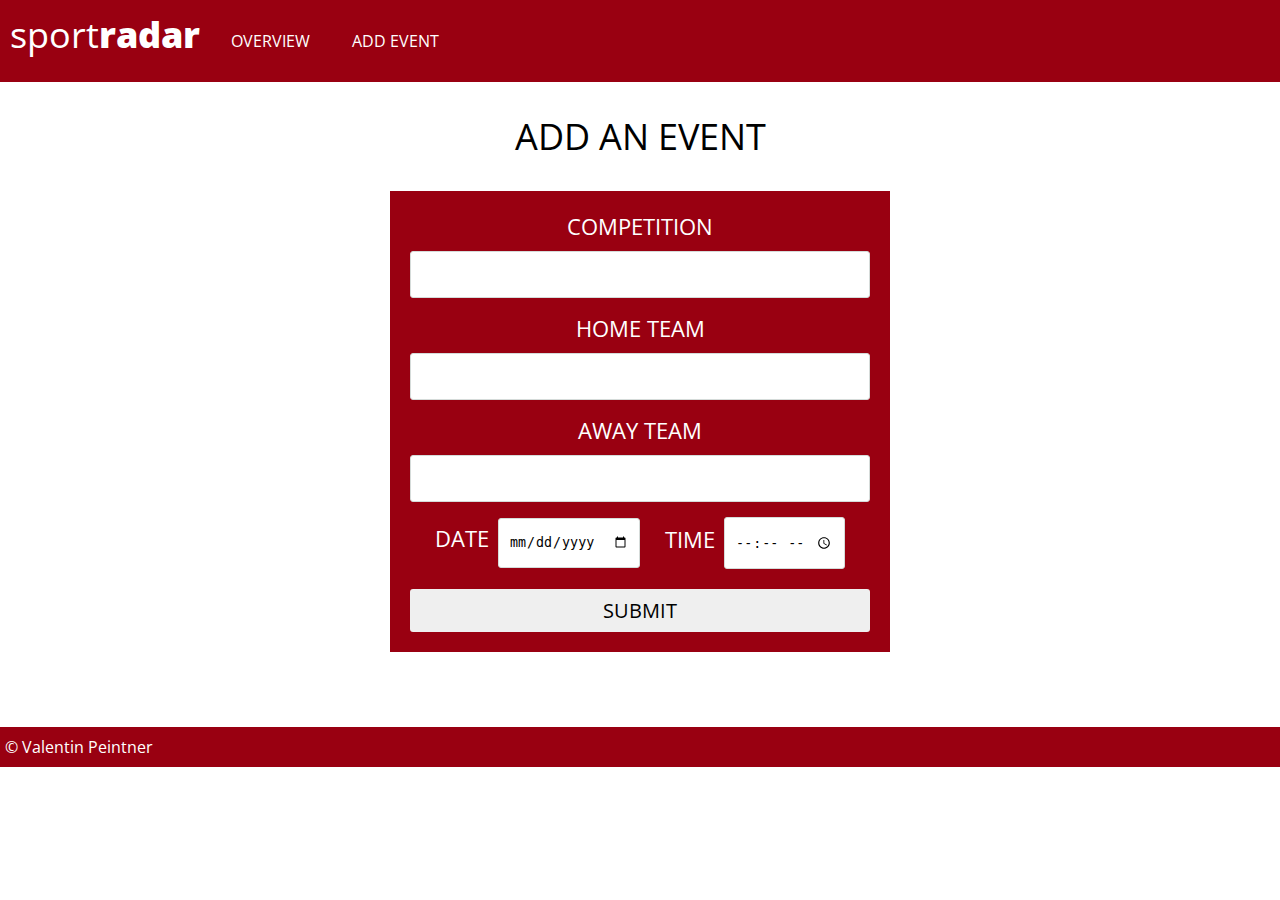
==== html/addEvent.html @ 8bf6457c "finish" ====
<!DOCTYPE html>
<html lang="en">
<head>
    <meta charset="UTF-8">
    <meta http-equiv="X-UA-Compatible" content="IE=edge">
    <meta name="viewport" content="width=device-width, initial-scale=1.0">
    <link rel="stylesheet" href="../css/main.css">
    <link rel="preconnect" href="https://fonts.googleapis.com">
    <link href="https://fonts.googleapis.com/css2?family=Inter&family=Lora&family=Montserrat+Alternates&family=Montserrat:wght@100;200;300;400;500;600;700&family=Open+Sans:wght@300&family=Playfair+Display&family=Roboto&display=swap" rel="stylesheet"> 
    <script src="../js/navigation.js" defer></script>
    <script src="../js/addEvent.js" defer></script>
    <title>Sportradar - Add Event</title>
</head>
<body>
    <div class="navbar-container">
        <nav class="navbar">
            <div class="brand-title">
                sp<span class="red">o</span>rt<span class="bold">radar</span>
            </div>

            <a href="#" class="toggle-button">
                <span class="bar"></span>
                <span class="bar"></span>
                <span class="bar"></span>
            </a>

            <div class="navbar-links">
                <ul>
                    <li>
                        <a href="index.html">Overview</a>
                    </li>
                    <li>
                        <a href="addEvent.html">Add Event</a>
                    </li>
                </ul>
            </div>
        </nav>
    </div>

    <h1 class="header">Add an Event</h1>
    
    <div class="wrapper">
        <div class="form">
            <form action="#" method="post" id="formId">
                <div class="input-field">
                    <label for="competition">Competition</label>
                    <input type="text" name="competition" id="comp">
                </div>

                <div class="input-field">
                    <label for="homeTeam">Home Team</label>
                    <input type="text" name="homeTeam" id="hTeam">
                </div>

                <div class="input-field">
                    <label for="awayTeam">Away Team</label>
                    <input type="text" name="awayTeam" id="aTeam">
                </div>

                <div class="dateTime-container">
                    <div class="select">
                        <label for="date">Date</label>
                        <input type="date" name="match-day" id="match-date" >
                    </div>

                    <div class="select">
                        <label for="time">Time</label>
                        <input type="time" name="match-time" id="match-time" min="09:00" max="22:00">
                    </div>
                </div>

                <div class="input-field">
                    <input type="submit" name="submit" value="Submit" id="submitBtn" class="btn">
                </div>
            </form>
        </div>
    </div>

    <div id="event-container" class="display-none"></div>

    <div class="footer">
        <p>© Valentin Peintner</p>
    </div>

</body>
</html>
---- css/main.css ----
*{
    margin: 0;
    padding: 0;
    box-sizing: border-box;
}

body{
    height: 100%;
}

/* Navbar */
.navbar{ 
    position: relative;
    display: flex;
    flex-direction: column;
    align-items: flex-start;
    font-family: 'Open Sans',sans-serif; 
    background-color: #990011FF;
}

.navbar .brand-title{
    font-size: 26px;
    color: #fff;
    margin: 10px;
}

.navbar .brand-title .bold{
    font-weight: 900;
}

.navbar .navbar-links{
    display: none;
    width: 100%;
}

.navbar .navbar-links.active{   
    display: flex;
}

.navbar .navbar-links ul{
    width: 100%;
    position: absolute;
}

.navbar .navbar-links ul li{
    list-style: none;
}

.navbar .navbar-links ul li a{
    display: block; 
    padding: 10px 16px;
    color: #fff;
    background-color: #990011FF;
    text-decoration: none;
    text-transform: uppercase;
    text-align: center;
}

.navbar .navbar-links ul li a:hover{
    background-color: #FCF6F5FF;
    color: #990011FF;
}

.navbar .toggle-button{
    position: absolute;
    top: 18px;
    right: 20px;
    display: flex;
    flex-direction: column;
    justify-content: space-between;
    width: 25px;
    height: 20px;
}

.navbar .toggle-button .bar{
    height: 3px;
    width: 100%;
    background-color: #fff;
    border-radius: 10px;
}

.header{
    color: #000;
    font-family: 'Open Sans',sans-serif; 
    font-size: 24px; 
    font-weight: normal;  
    text-transform: uppercase; 
    margin: 30px 0;
    text-align: center; 
}


/* Event Container Overview und Add Event Page */
#event-container{
    font-family: 'Open Sans',sans-serif; 
    max-width: 800px;
    margin: 40px auto;
}

#event-container .event{
    display: flex;
    flex-direction: column;
    border-radius: 8px;
    box-shadow: 0 4px 16px -8px rgba(0,0,0,0.4);
    margin: 32px 10px;
}

.event .event-left{
    display: flex;
    align-items: center;
    justify-content: center;
    font-weight: bold;
    text-align: center;
    background-color: #990011FF;
    color: #eee;
    padding: 8px 30px;
    border-radius: 8px 8px 0 0;
}

.event .event-left .date, .year{
    display: inline-block;
    font-size: 22px;
    padding: 2px;
}

.event .event-right{
    display: flex;
    flex-direction: column;
    justify-content: center;
    width: 100%;
    padding: 0 24px;
}

.event .event-right h3.event-title{
    font-size: 18px;
    text-transform: uppercase;
    color: #990011FF;
    margin: 24px 0 20px 0;
}

.event .event-right .event-description{
    display: flex;
    flex-direction: column;
    justify-content: center;
    width: 100%;
    text-transform: uppercase;
}

.versus{
    font-weight: 900;
}

.event .event-right .event-timing{
    display: flex;
    align-items: center;
    justify-content: center;
    font-size: 12px;
    width: 120px;
    border-radius: 16px;
    background: #FCF6F5FF;
    text-transform: uppercase;
    padding: 8px;
    margin: 24px 0;
}

.event .event-right .event-timing img{
    height: 15px;
    padding-right: 8px;
}

.event .event-right .event-btn {
    display: flex;
    justify-content: flex-end;
    align-items: flex-end;
    margin: 5px 0;
}

.event .event-right .event-btn a{
    font-size: 12px;
    color: #000;
    background-color: #FCF6F5FF;
    text-decoration: none;
    text-transform: uppercase;
    border: 1px solid #eee;
    border-radius: 5px;
    padding: 10px;
}


/* Add Event Page */
.wrapper{
    font-family: 'Open Sans',sans-serif; 
    max-width: 500px;
    width: 100%;
    background-color: #990011FF;
    margin: 30px auto 60px;
    padding: 20px;
}

.wrapper .form{
    width: 100%;
}

.wrapper .form .input-field{
    display: flex;
    flex-direction: column;
    align-items: center;
    margin-bottom: 15px;
}

.wrapper .form .input-field label{
    font-size: 18px;
    text-transform: uppercase;
    width: 100%;
    color: #fff;
    text-align: center;
    margin-bottom: 10px;
}

.wrapper .form .input-field input{
    width: 100%;
    border: 1px solid #d5dbd9;
    border-radius: 3px;
    padding: 10px 5px;
    transition: all 0.3s ease;
    text-align: center;
}

.dateTime-container{
    display: flex;
    justify-content: space-evenly;
    align-items:center;
    margin-bottom: 20px;
}

.wrapper .form .select label{
    font-size: 18px;
    text-transform: uppercase;
    width: 100%;
    color: #fff;
    margin-bottom: 10px;
    text-align: center;
}

.wrapper .form .select input{
    width: auto;
    border: 1px solid #d5dbd9;
    border-radius: 3px;
    padding: 10px 5px;
    transition: all 0.3s ease;
}

.wrapper .form .input-field .btn{
    font-family: 'Open Sans',sans-serif; 
    font-size: 16px;
    text-transform: uppercase;
    width: 100%;
    cursor: pointer;
    border: 0;
    border-radius: 3px;
    padding: 8px 10px; 
}

.wrapper .form .input-field:last-child{
    margin-bottom: 0;
}

.display-none{
    display: none;
}


/* detail Page */
#details-container{
    font-family: 'Open Sans',sans-serif; 
    max-width: 800px;
    margin: 30px auto 85px;
}

#details-container .detail{
    display: flex;
    flex-direction: column;
    border-radius: 8px;
    box-shadow: 0 4px 16px -8px rgba(0,0,0,0.4);
    margin: 32px 10px;
}

.detail .detail-up{
    display: flex;
    align-items: center;
    justify-content: center;
    font-weight: bold;
    text-align: center;
    background-color: #990011FF;
    color: #eee;
    padding: 8px 30px;
    border-radius: 8px 8px 0 0;
}

.detail .detail-up .date, .year{
    display: inline-block;
    font-size: 18px;
    padding: 2px;
}

.detail .detail-down{
    display: flex;
    flex-direction: column;
    justify-content: center;
    width: 100%;
    padding: 0 24px;
}

.detail .detail-down h3.detail-title{
    font-size: 18px;
    text-align: center;
    text-transform: uppercase;
    color: #990011FF;
    margin: 24px 0 15px 0;
}

.detail .detail-down .stage{
    font-size: 14px;
    text-align: center;
    text-transform: uppercase;
    color: #990011FF;
    margin-bottom: 50px;
}

.detail .detail-down .detail-description{
    font-weight: 700;
    text-transform: uppercase;
}

.detail .detail-down .detail-description .detail-homeTeam{
    display: flex;
    justify-content: space-between;
    align-items: center;
    margin: 10px 20px;
}

.detail .detail-down .detail-description .detail-homeTeam .teamName{
    font-size: 16px;
}


.detail .detail-down .detail-description .detail-homeTeam .goals{
    font-size: 20px;
}
.detail .detail-down .detail-description .detail-awayTeam{
    display: flex;
    justify-content: space-between;
    align-items: center;
    margin: 10px 20px;
}

.detail .detail-down .detail-description .detail-awayTeam .teamName{
    font-size: 16px;
}


.detail .detail-down .detail-description .detail-awayTeam .goals{
    font-size: 20px;
}

.detail .detail-down .detail-cards{
    display: flex;
    flex-direction: column;
    justify-content: center;
    align-items: center;
    margin-top: 50px;
    font-size: 14px;
}

.detail .detail-down .detail-cards div{
    margin: 5px;
}

/* Page Footer */
.footer{
    position: absolute;
    display: flex;
    justify-content: flex-start;
    align-items: center;
    width: 100%;
    height: 40px;
    font-family: 'Open Sans',sans-serif; 
    background-color: #990011FF;
}

.footer p{
   margin-left: 5px;
   color: #fff;
}


/* Media Queries */
@media (min-width: 320px){

    .header{
        font-size: 28px; 
    }

    .wrapper{
        margin: 30px auto 75px;
    }

    .event .event-right .event-description{
        font-size: 20px;
    }
  
    .event .event-right h3.event-title{
        font-size: 20px;
    }
    

    .detail .detail-up .date, .year{    
        font-size: 22px;  
    }
    
    .detail .detail-down h3.detail-title{
        font-size: 20px;
    }

    .detail .detail-down .stage{
        font-size: 16px;
    }
    
    .detail .detail-down .detail-description .detail-homeTeam .teamName{
        font-size: 18px;
    }
    
    .detail .detail-down .detail-description .detail-homeTeam .goals{
        font-size: 22px;
    }
 
    .detail .detail-down .detail-description .detail-awayTeam .teamName{
        font-size: 18px;
    }
    
    .detail .detail-down .detail-description .detail-awayTeam .goals{
        font-size: 22px;
    }
    
    .detail .detail-down .detail-cards{
        font-size: 16px;
    }
    
    .detail .detail-down .detail-cards div{
        margin: 5px;
    }
}


@media (min-width: 480px){
    .navbar .brand-title{
        font-size: 30px;
    }

    .header{
        font-size: 32px; 
    }

    .navbar .toggle-button{
        top: 20px;
        right: 20px;
        width: 30px;
        height: 21px;
    }

    .event .event-left .date, .year{
        font-size: 28px;
        padding: 0;
    }

    .event .event-right h3.event-title{
        font-size: 26px;
    }
    
    .event .event-right .event-description{
        display: flex;
        flex-direction: row;
        justify-content: flex-start;
        width: 100%;
        font-size: 20px;
    }

    .versus{
        padding: 0 15px;
    }
    
    .event .event-right .event-timing{
        font-size: 14px;
    }
    
    .event .event-right .event-timing img{
        height: 20px;
    }
    
    .event .event-right .event-btn a{
        font-size: 14px;
    }

    .wrapper .form .input-field label{
        font-size: 22px;
    }
    
    .wrapper .form .input-field input{
        padding: 15px 10px;
    }
     
    .wrapper .form .select label{
        font-size: 22px;
        margin-right: 5px;  
    }
    
    .wrapper .form .select input{
        padding: 15px 10px;
    }
    
    .wrapper .form .input-field .btn{
        font-size: 20px;
        width: 100%;
        cursor: pointer;
        border: 0;
        border-radius: 3px;
        padding: 8px 10px;
    }
 
    .detail .detail-up .date, .year{
        font-size: 24px;
    }  
    
    .detail .detail-down h3.detail-title{
        font-size: 24px;
    }
    
    .detail .detail-down .stage{
        font-size: 18px;
    }
    
    .detail .detail-down .detail-description{
        display: flex;
        justify-content: space-evenly;
        align-items: center;
        font-weight: 700;
        text-transform: uppercase;
        padding: 20px;
    }
    
    .detail .detail-down .detail-description .detail-homeTeam{
        display: flex;
        flex-direction: column;
        justify-content: space-between;
        align-items: center;
        margin: 10px 20px; 
    }
    
    .detail .detail-down .detail-description .detail-homeTeam .teamName{
        font-size: 22px;
    } 
    
    .detail .detail-down .detail-description .detail-homeTeam .goals{
        font-size: 30px;
        padding: 15px;    
    }

    .detail .detail-down .detail-description .detail-awayTeam{
        display: flex;
        flex-direction: column;
        justify-content: space-between;
        align-items: center;
        margin: 10px 20px;
    }
    
    .detail .detail-down .detail-description .detail-awayTeam .teamName{
        font-size: 22px;
    }
    
    .detail .detail-down .detail-description .detail-awayTeam .goals{
        font-size: 30px;
        padding: 15px;
    }
       
    .detail .detail-down .detail-cards{
        display: flex;
        flex-direction: column;
        justify-content: center;
        align-items: center;
        margin-top: 50px;
        font-size: 18px;
    }
    
    .detail .detail-down .detail-cards div{
        margin: 5px;
    }
}


@media (min-width: 600px){

    .navbar-container .navbar{ 
     flex-direction: row;
        /* warum geht das nicht? */
    }

    .navbar .brand-title{
        font-size: 36px;
    }

    .navbar .navbar-links{
        display: flex;
    }
    
    .navbar .navbar-links ul{   
        position: relative;
        display: flex;
    }

    .navbar .navbar-links ul li a{
        padding: 30px 21px;
    }

    .navbar .toggle-button{
        display: none;
    }

    .header{
        font-size: 36px; 
    }

    #event-container .event{
        display: flex;
        flex-direction: row;
        border-radius: 8px;
        box-shadow: 0 4px 16px -8px rgba(0,0,0,0.4);
        margin: 32px 10px;
    }

    .event .event-left{
        display: flex;
        align-items: center;
        justify-content: center;
        font-weight: bold;
        text-align: center;
        background-color: #990011FF;
        color: #eee;
        padding: 8px 50px;
        border-radius: 8px 0 0 8px;
    }

    .event .event-left .date{
        font-size: 32px;
    }

    .event .event-left .year{
        font-size: 32px;
        font-weight: normal;
    }

    .event .event-right h3.event-title{
        font-size: 28px;
    }
    
    .event .event-right .event-description{
        font-size: 20px;
    }
    
    .event .event-right .event-timing{
        font-size: 14px;
    }
    
    .event .event-right .event-timing img{
        height: 20px;
    }
    
    .event .event-right .event-btn a{
        font-size: 14px;
    }

    .detail .detail-up .date, .year{
        font-size: 30px;
    }
    
    .detail .detail-down h3.detail-title{
        font-size: 28px;
    }
    
    .detail .detail-down .stage{
        font-size: 20px;
    }
    
    .detail .detail-down .detail-description .detail-homeTeam .teamName{
        font-size: 24px;
    }
    
    .detail .detail-down .detail-description .detail-homeTeam .goals{
        font-size: 34px;
        padding: 15px;
       
    }

    .detail .detail-down .detail-description .detail-awayTeam .teamName{
        font-size: 24px;
    }
    
    .detail .detail-down .detail-description .detail-awayTeam .goals{
        font-size: 34px;
        padding: 15px;
    }
    
    .detail .detail-down .detail-cards{
        font-size: 20px;
    }
}
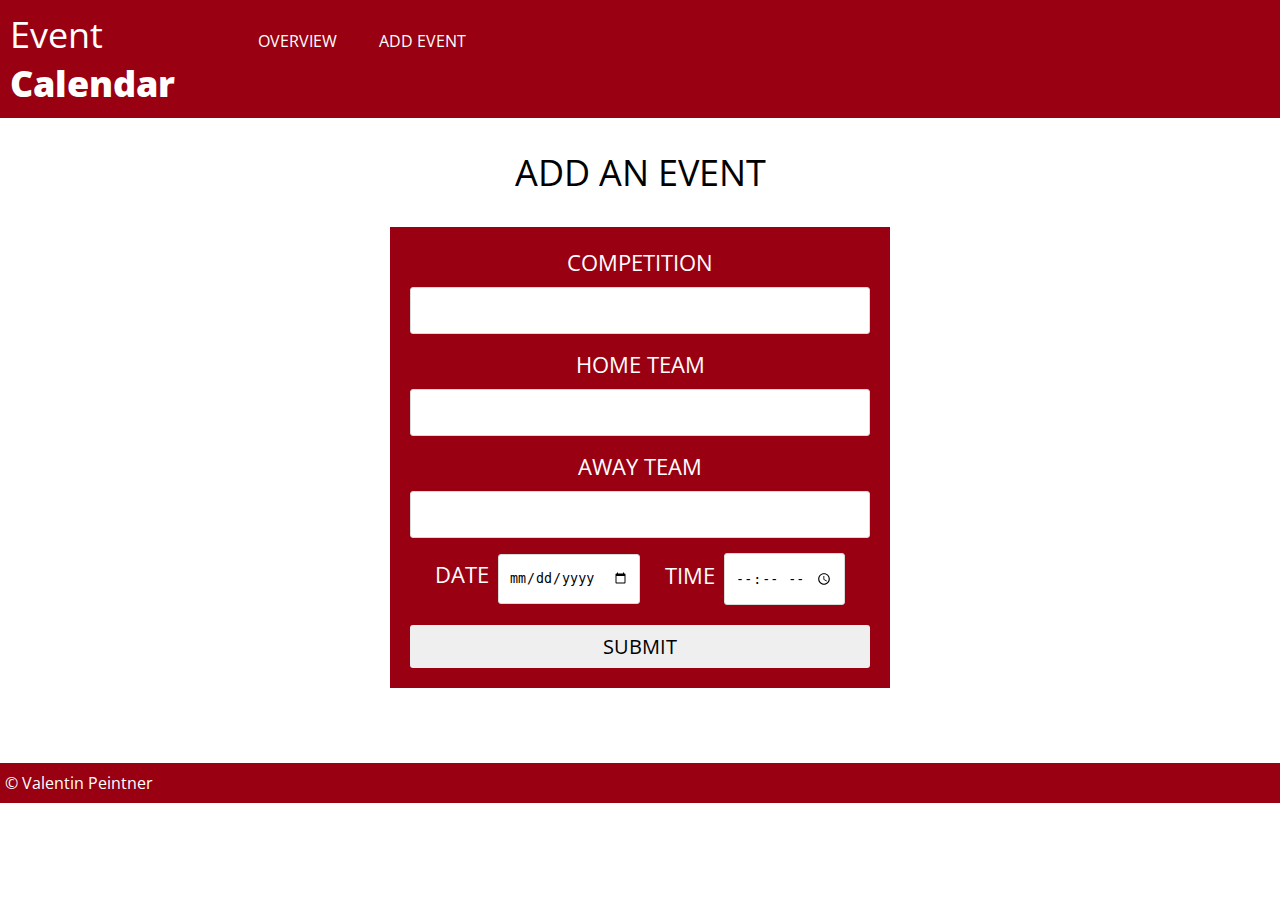
==== commit ad8f4043: "Finished" ====
--- a/html/addEvent.html
+++ b/html/addEvent.html
@@ -9,13 +9,13 @@
     <link href="https://fonts.googleapis.com/css2?family=Inter&family=Lora&family=Montserrat+Alternates&family=Montserrat:wght@100;200;300;400;500;600;700&family=Open+Sans:wght@300&family=Playfair+Display&family=Roboto&display=swap" rel="stylesheet"> 
     <script src="../js/navigation.js" defer></script>
     <script src="../js/addEvent.js" defer></script>
-    <title>Sportradar - Add Event</title>
+    <title>Event Calendar - Add Event</title>
 </head>
 <body>
     <div class="navbar-container">
         <nav class="navbar">
             <div class="brand-title">
-                sp<span class="red">o</span>rt<span class="bold">radar</span>
+                Event<span class="bold"> Calendar</span>
             </div>
 
             <a href="#" class="toggle-button">
